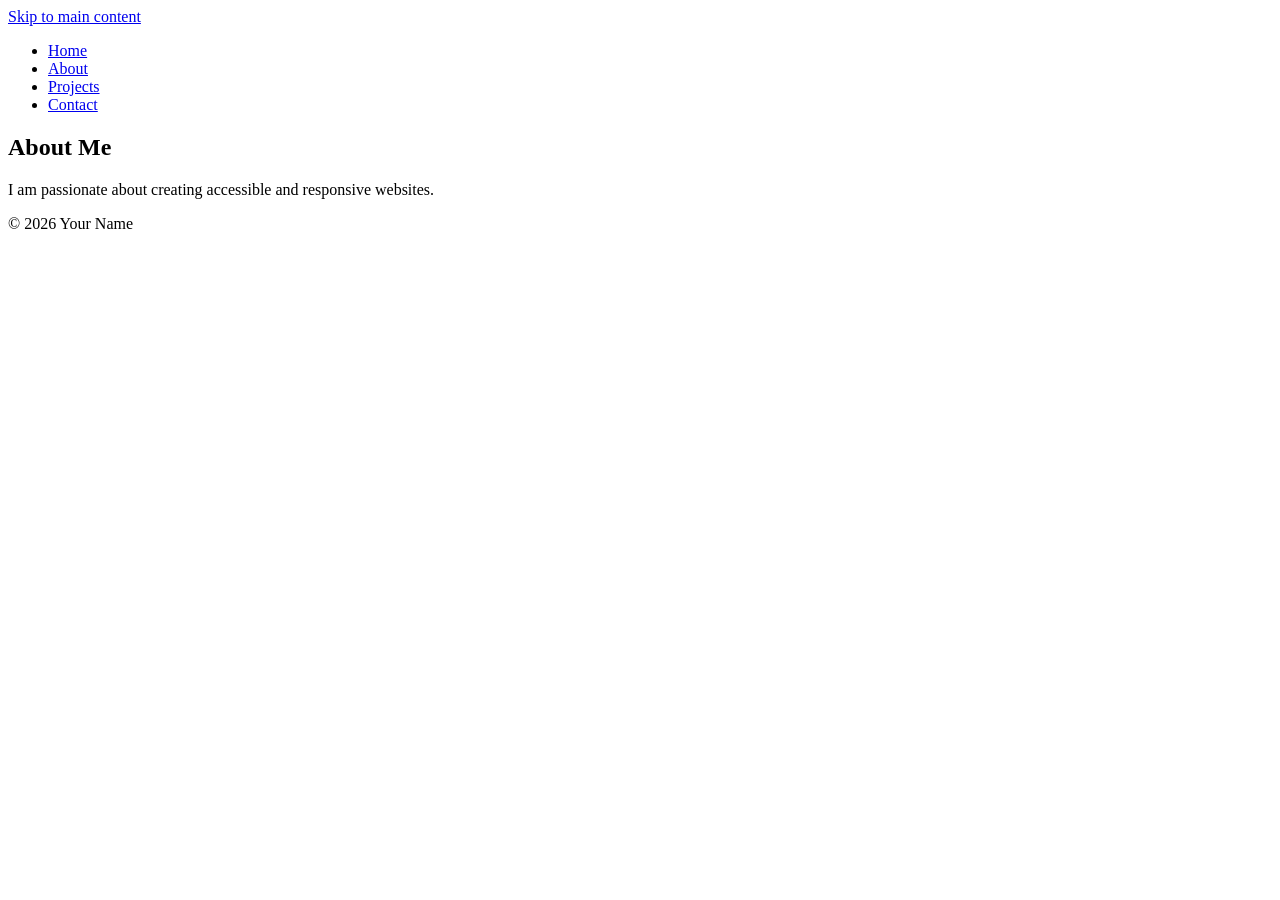
==== about.html @ 49e4a0cd "Portfolio website project" ====
<!DOCTYPE html>
<html lang="en">

<head>

    <meta charset="UTF-8">

    <meta name="viewport" content="width=device-width, initial-scale=1.0">

    <title>About | Portfolio</title>

    <meta name="description" content="About page of portfolio website">

    <link rel="stylesheet" href="css/styles.css">

</head>

<body>

    <a href="#main-content" class="skip-link">
        Skip to main content
    </a>

    <header>

        <nav aria-label="Main Navigation">

            <ul>

                <li><a href="index.html">Home</a></li>

                <li><a href="about.html">About</a></li>

                <li><a href="projects.html">Projects</a></li>

                <li><a href="contact.html">Contact</a></li>

            </ul>

        </nav>

    </header>

    <main id="main-content">

        <section>

            <h1>About Me</h1>

            <p>
                I am passionate about creating accessible and responsive websites.
            </p>

        </section>

    </main>

    <footer>

        <p>&copy; 2026 Your Name</p>

    </footer>

    <script src="js/script.js"></script>

</body>

</html>
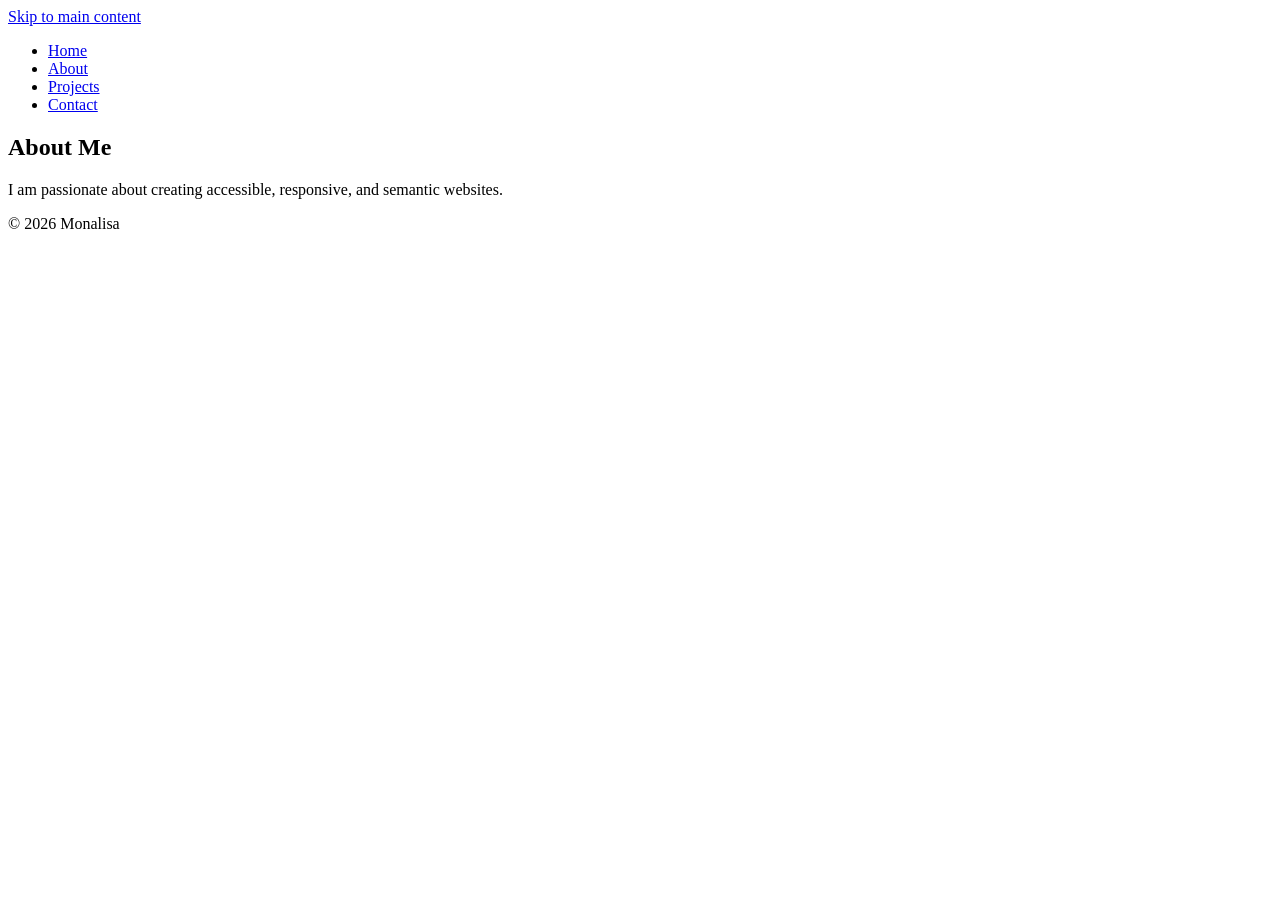
==== commit f9d9e5aa: "Improved Lighthouse accessibility and SEO" ====
--- a/about.html
+++ b/about.html
@@ -7,9 +7,15 @@
 
     <meta name="viewport" content="width=device-width, initial-scale=1.0">
 
-    <title>About | Portfolio</title>
+    <title>About | Personal Portfolio</title>
 
-    <meta name="description" content="About page of portfolio website">
+    <meta name="description"
+        content="Learn more about Monalisa and her web development skills.">
+
+    <meta name="keywords"
+        content="about developer, accessible portfolio, frontend developer">
+
+    <meta name="author" content="Monalisa">
 
     <link rel="stylesheet" href="css/styles.css">
 
@@ -27,13 +33,29 @@
 
             <ul>
 
-                <li><a href="index.html">Home</a></li>
+                <li>
+                    <a href="index.html">
+                        Home
+                    </a>
+                </li>
 
-                <li><a href="about.html">About</a></li>
+                <li>
+                    <a href="about.html" aria-current="page">
+                        About
+                    </a>
+                </li>
 
-                <li><a href="projects.html">Projects</a></li>
+                <li>
+                    <a href="projects.html">
+                        Projects
+                    </a>
+                </li>
 
-                <li><a href="contact.html">Contact</a></li>
+                <li>
+                    <a href="contact.html">
+                        Contact
+                    </a>
+                </li>
 
             </ul>
 
@@ -48,7 +70,8 @@
             <h1>About Me</h1>
 
             <p>
-                I am passionate about creating accessible and responsive websites.
+                I am passionate about creating accessible,
+                responsive, and semantic websites.
             </p>
 
         </section>
@@ -57,7 +80,9 @@
 
     <footer>
 
-        <p>&copy; 2026 Your Name</p>
+        <p>
+            &copy; 2026 Monalisa
+        </p>
 
     </footer>
 
